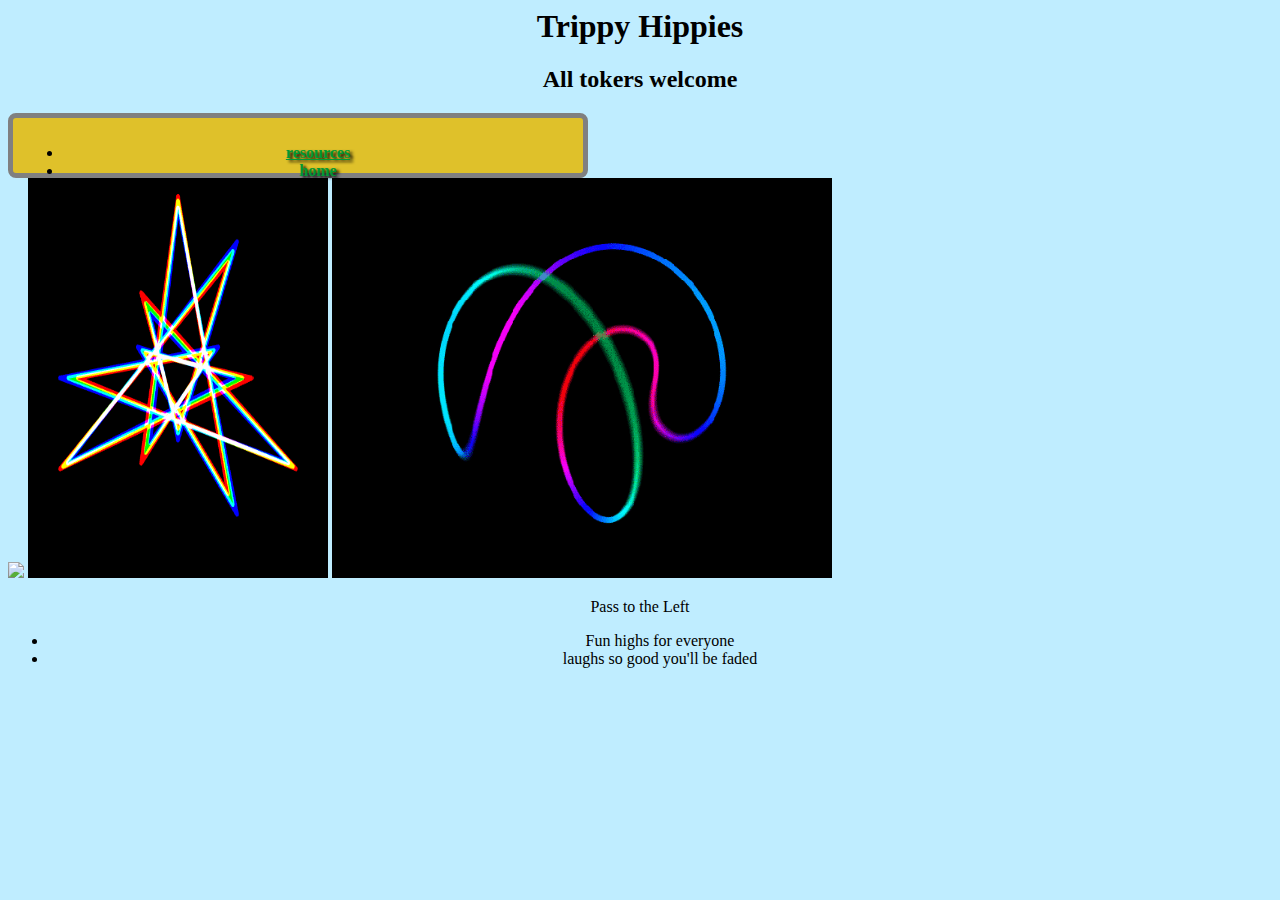
==== index.html @ 760beb21 "Update index.html" ====
<html>
<head>
<link href="index.css" rel="stylesheet" type="text/css">
<title>UglyWebsite</title>
</head>
<body>
 
  <divclass: "center">
<h1>Trippy Hippies</h1>
<h2>All tokers welcome</h2>

  <div id="menu"> 
    <ul>
      <li> <a href="index1.html" class= button>resources</a></li>
    <li> <a herf="index.html" class=button>home</a></li> 
     </div>
   </div>
<img src="http://33.media.tumblr.com/9b9edaef52a91500723474feb5c0f317/tumblr_n6hc4pMoyv1r74obho1_400.gif"
>
  <img src="stargif.gif" width="300" height="400">
  <img src="circle.gif" width="500" height="400">
<p>Pass to the Left </p>
<ul>
<li>Fun highs for everyone</li>
<li>laughs so good you'll be faded</li>
</ul>

</body>
</html>
---- index.css ----
body {
background-color: #BFEDFF;} 
	a{color: #009933 ;}
#menu{width:550px;
	height:35px;
	font-size:16px;
	font-family: "georgia", serif;
	font-weight: bold;Text-align:center;
	text-shadow: 3px 2px 3px #000000;
	background-color: #dfc12a;
	border-radius: 8px;}

a:hover{color: #800000}
h1 {text-align: center; font-family: "Georgia", serif}
h2 {text-align: center ; font-family: "Georgia", serif}
p{Text-align: center ; font-family: "georiga", serif}
ul{text-align: center ; font-family: "georiga", serif} 
a{text-align: center ;font-family: "geriga", serif}
ol{font-family: "georgia", serif}
div { width: 320px;
    padding: 10px;
    border: 5px solid gray;
	margin: 0;}
h1 {text-align: center; font-family: "Georgia", serif}
h2 {text-align: center ; font-family: "Georgia", serif}
.center {
    margin: auto;
    width: 60%;
    border: 3px solid #73AD21;
	padding: 10px;}
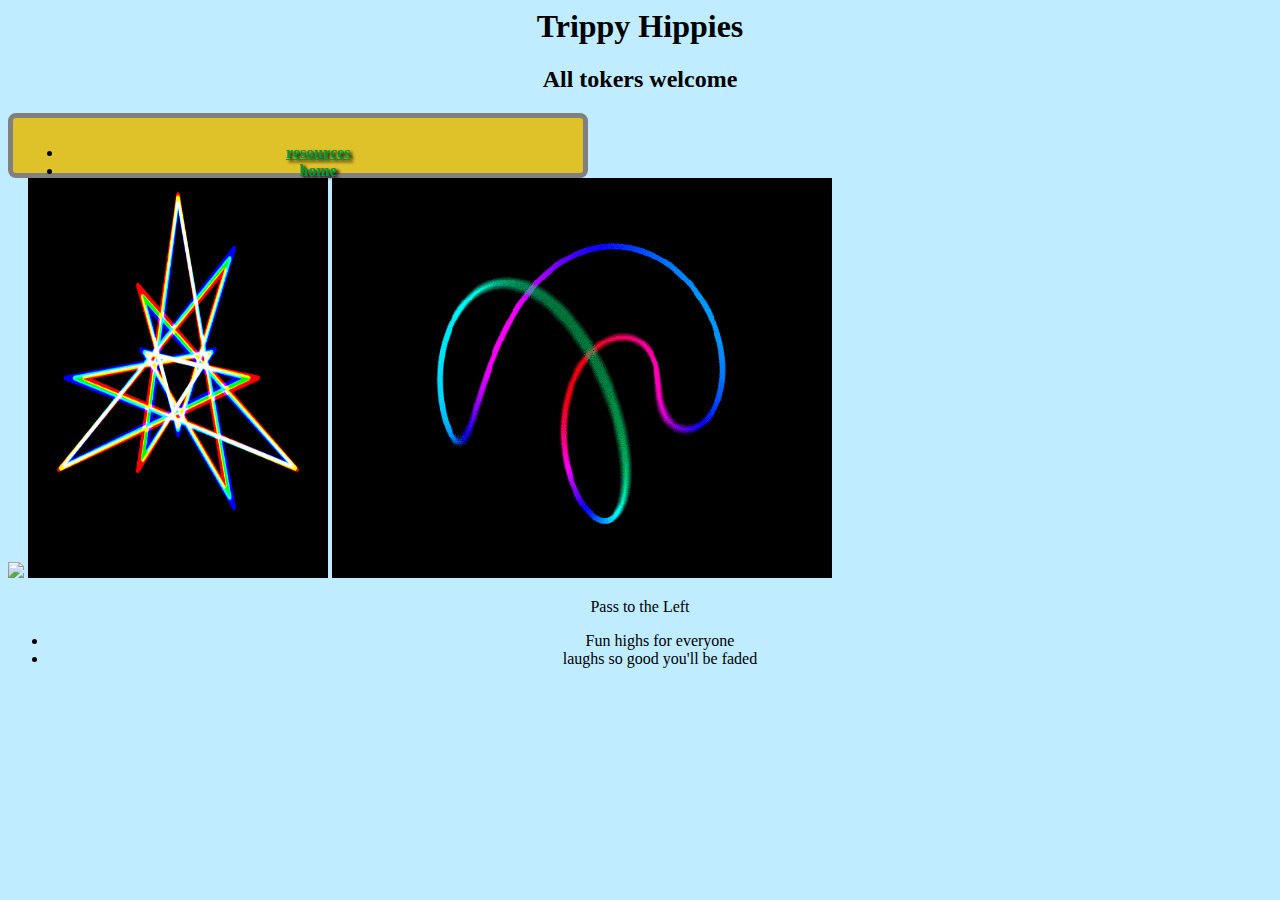
==== commit 68fd3012: "Update index.html" ====
--- a/index.html
+++ b/index.html
@@ -11,8 +11,8 @@
 
   <div id="menu"> 
     <ul>
-      <li> <a href="index1.html" class= button>resources</a></li>
-    <li> <a herf="index.html" class=button>home</a></li> 
+      <li> <a href="index1.html" class= button1>resources</a></li>
+    <li> <a herf="index.html" class=button2>home</a></li> 
      </div>
    </div>
 <img src="http://33.media.tumblr.com/9b9edaef52a91500723474feb5c0f317/tumblr_n6hc4pMoyv1r74obho1_400.gif"
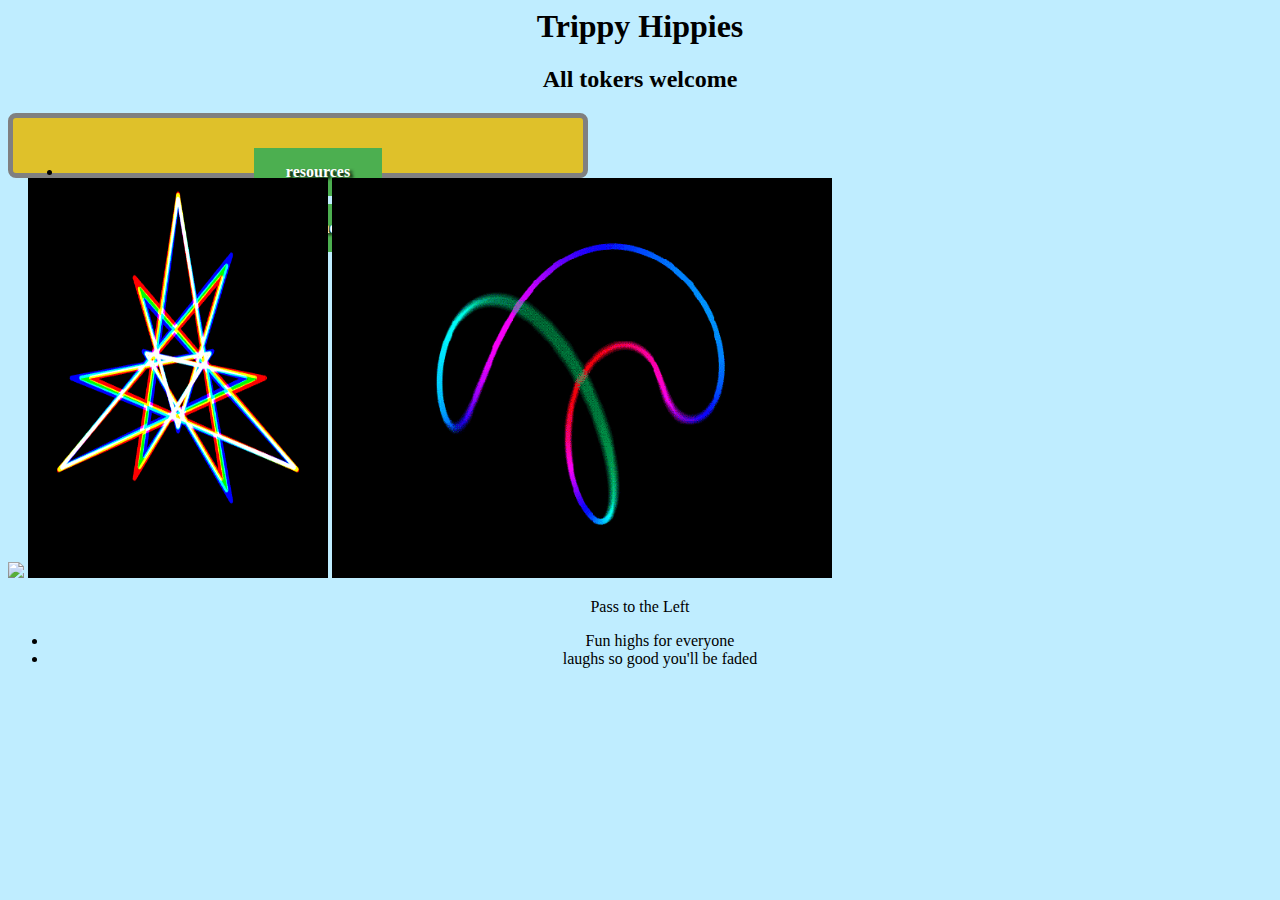
==== commit d14064f5: "Update index.html" ====
--- a/index.html
+++ b/index.html
@@ -2,6 +2,20 @@
 <head>
 <link href="index.css" rel="stylesheet" type="text/css">
 <title>UglyWebsite</title>
+<style>
+ .button {
+    background-color: #4CAF50; /* Green */
+    border: none;
+    color: white;
+    padding: 15px 32px;
+    text-align: center;
+    text-decoration: none;
+    display: inline-block;
+    font-size: 16px;
+    margin: 4px 2px;
+    cursor: pointer;
+}
+ </style> 
 </head>
 <body>
  
@@ -11,8 +25,8 @@
 
   <div id="menu"> 
     <ul>
-      <li> <a href="index1.html" class= button1>resources</a></li>
-    <li> <a herf="index.html" class=button2>home</a></li> 
+      <li> <a href="index1.html" class= "button" >resources</a></li>
+    <li> <a herf="index.html" class= "button" >home</a></li> 
      </div>
    </div>
 <img src="http://33.media.tumblr.com/9b9edaef52a91500723474feb5c0f317/tumblr_n6hc4pMoyv1r74obho1_400.gif"
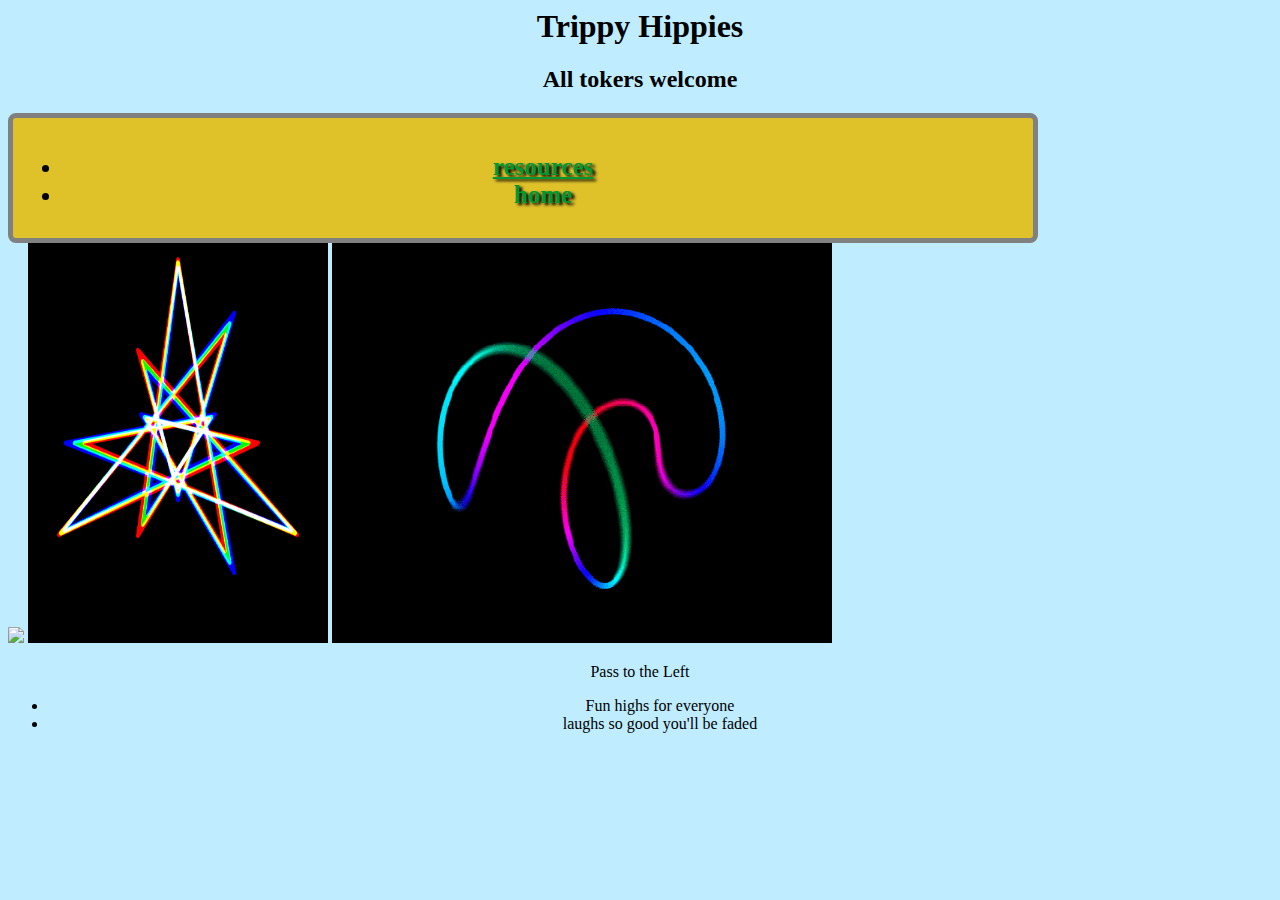
==== commit 26ba0095: "Update index.html" ====
--- a/index.html
+++ b/index.html
@@ -3,18 +3,7 @@
 <link href="index.css" rel="stylesheet" type="text/css">
 <title>UglyWebsite</title>
 <style>
- .button {
-    background-color: #4CAF50; /* Green */
-    border: none;
-    color: white;
-    padding: 15px 32px;
-    text-align: center;
-    text-decoration: none;
-    display: inline-block;
-    font-size: 16px;
-    margin: 4px 2px;
-    cursor: pointer;
-}
+ img{border-radius: 50px:} 
  </style> 
 </head>
 <body>
--- a/index.css
+++ b/index.css
@@ -1,9 +1,9 @@
 body {
 background-color: #BFEDFF;} 
 	a{color: #009933 ;}
-#menu{width:550px;
-	height:35px;
-	font-size:16px;
+#menu{width:1000px;
+	height:100px;
+	text-align: center; font-size:25px;
 	font-family: "georgia", serif;
 	font-weight: bold;Text-align:center;
 	text-shadow: 3px 2px 3px #000000;
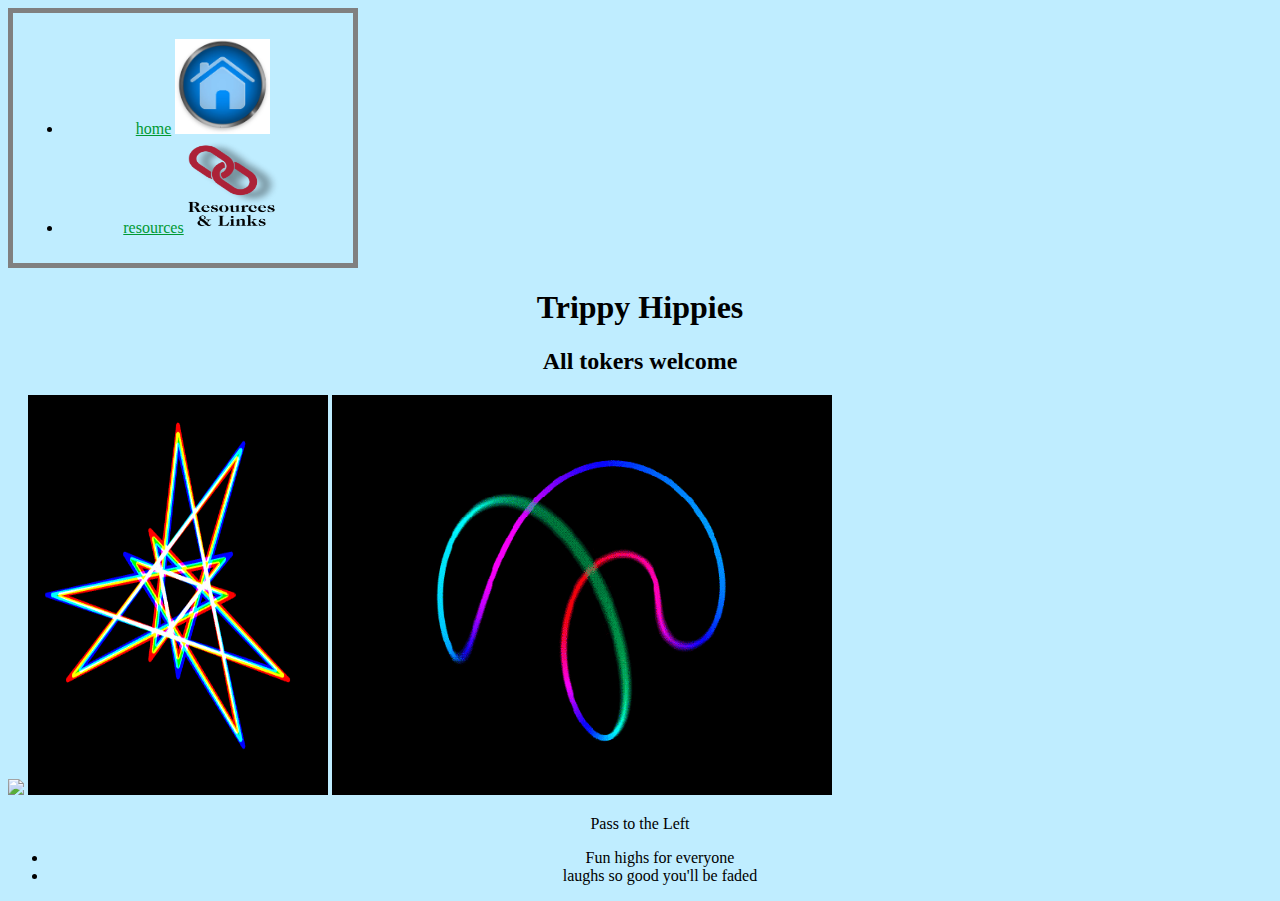
==== commit 2a29aa4e: "Update index.html" ====
--- a/index.html
+++ b/index.html
@@ -7,19 +7,22 @@
  </style> 
 </head>
 <body>
- 
-  <divclass: "center">
+ <div>
+ <ul> 
+  <li class= "menu"> 
+   <a href= "index.html"> home</a>
+   <img src="homebutton.jpg" style= "width: 95px; height: 95px"> 
+  </li>
+  <li class="menu"> 
+   <a href="index1.html"> resources</a> 
+   <img src="links.png" style= "width: 95px; height: 95px"> 
+  </div> 
+   <divclass: center>
+                                     
 <h1>Trippy Hippies</h1>
 <h2>All tokers welcome</h2>
-
-  <div id="menu"> 
-    <ul>
-      <li> <a href="index1.html" class= "button" >resources</a></li>
-    <li> <a herf="index.html" class= "button" >home</a></li> 
-     </div>
-   </div>
-<img src="http://33.media.tumblr.com/9b9edaef52a91500723474feb5c0f317/tumblr_n6hc4pMoyv1r74obho1_400.gif"
->
+   </div> 
+<img src="http://33.media.tumblr.com/9b9edaef52a91500723474feb5c0f317/tumblr_n6hc4pMoyv1r74obho1_400.gif">
   <img src="stargif.gif" width="300" height="400">
   <img src="circle.gif" width="500" height="400">
 <p>Pass to the Left </p>
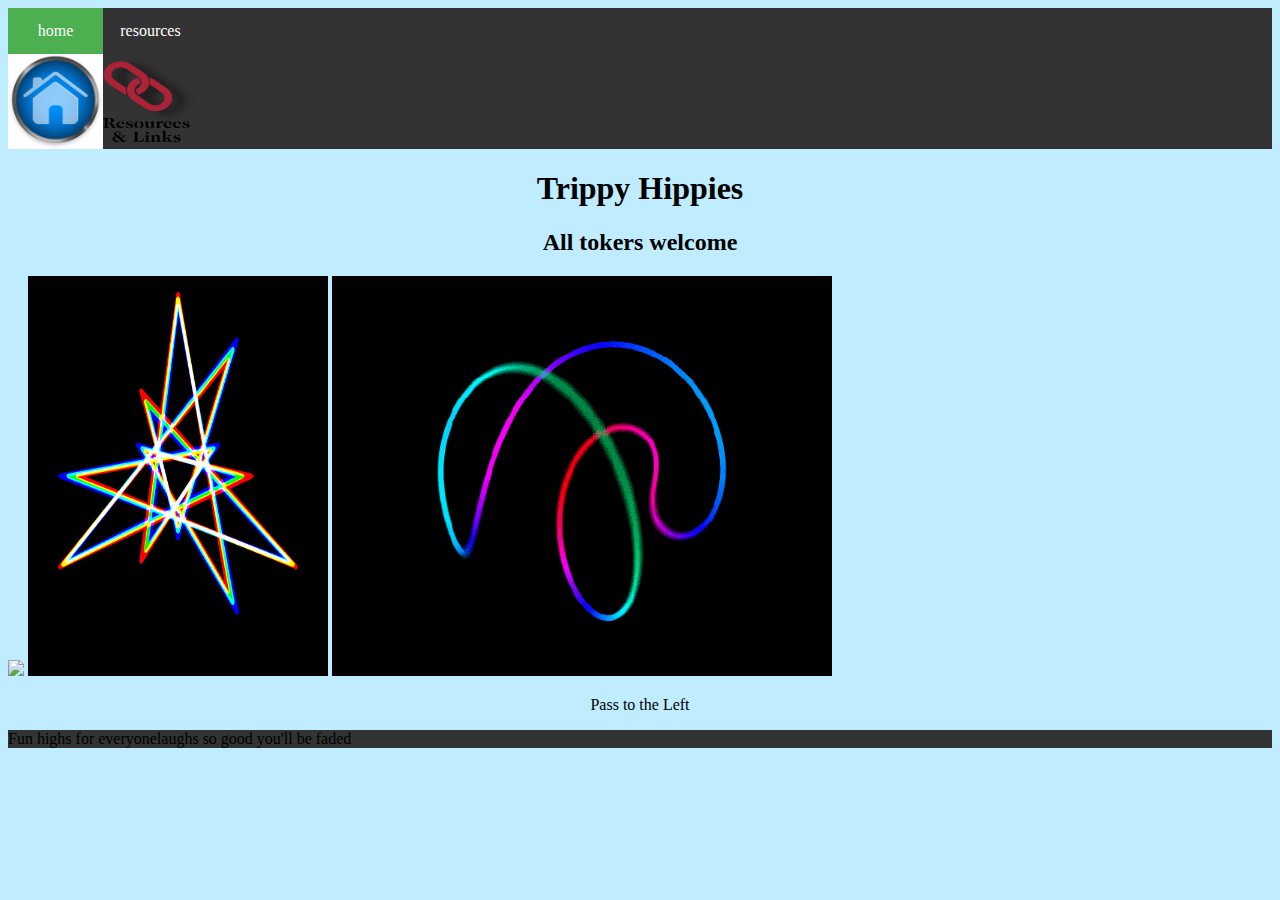
==== commit 20f5499d: "Update index.html" ====
--- a/index.html
+++ b/index.html
@@ -3,20 +3,47 @@
 <link href="index.css" rel="stylesheet" type="text/css">
 <title>UglyWebsite</title>
 <style>
+ ul {
+    list-style-type: none;
+    margin: 0;
+    padding: 0;
+    overflow: hidden;
+    background-color: #333;
+}
+
+li {
+    float: left;
+}
+
+li a {
+    display: block;
+    color: white;
+    text-align: center;
+    padding: 14px 16px;
+    text-decoration: none;
+}
+
+li a:hover:not(.active) {
+    background-color: #111;
+}
+
+.active {
+    background-color: #4CAF50;
+}
  img{border-radius: 50px:} 
  </style> 
 </head>
 <body>
- <div>
+ 
  <ul> 
-  <li class= "menu"> 
+  <li class= "active"> 
    <a href= "index.html"> home</a>
    <img src="homebutton.jpg" style= "width: 95px; height: 95px"> 
   </li>
   <li class="menu"> 
    <a href="index1.html"> resources</a> 
    <img src="links.png" style= "width: 95px; height: 95px"> 
-  </div> 
+ </ul>
    <divclass: center>
                                      
 <h1>Trippy Hippies</h1>
